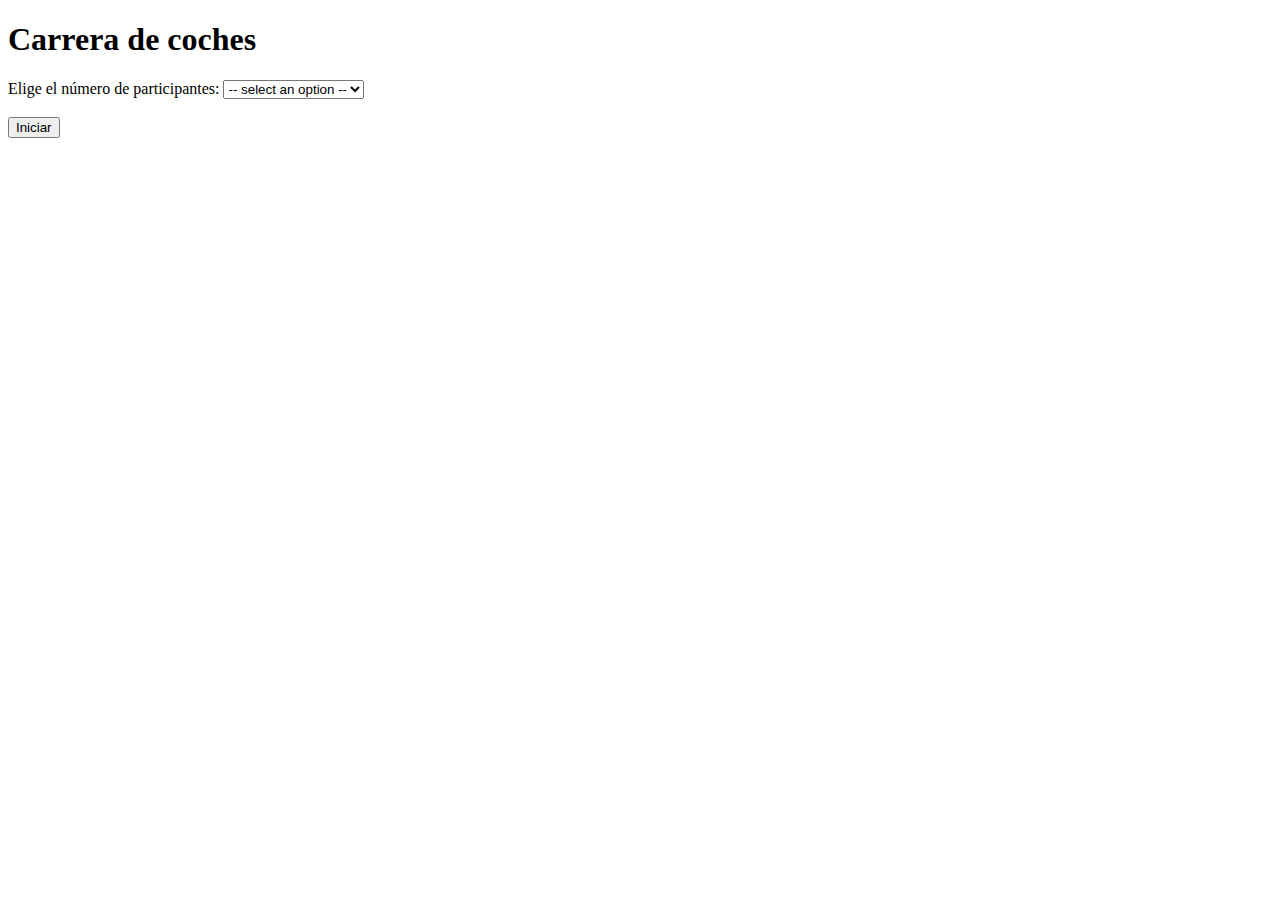
==== carrera.html @ 9dcf59c5 "As user i can move cars" ====
<!DOCTYPE html>
<html lang="en">
<head>
    <meta charset="UTF-8">
    <title>Carrera de coches</title>
    <link rel="stylesheet" href="carrera.css">
</head>
<body>
<h1>Carrera de coches</h1>

<label for="numPlayers">Elige el número de participantes:</label>

<select
        onchange="prepareGame()"
        name="numPlayers"
        id="numPlayersSelect"
>
    <option disabled selected value> -- select an option -- </option>
    <option value="1">1</option>
    <option value="2">2</option>
    <option value="3">3</option>
    <option value="4">4</option>
    <option value="5">5</option>
    <option value="6">6</option>
    <option value="7">7</option>
    <option value="8">8</option>
    <option value="9">9</option>
</select>

<br>
<br>

<button onclick="startGame()" >Iniciar</button>

<br><br>

<button hidden>Reiniciar</button>

<div id="racingTrack"></div>

<script src="carrera.js"></script>


</body>
</html>
---- carrera.css ----
.car {
    display: flex;
    flex-direction: column;
    margin-left: 0px;
}



.car img {
    border: 2px solid;
    width: 100px;
    height: 50px;
}
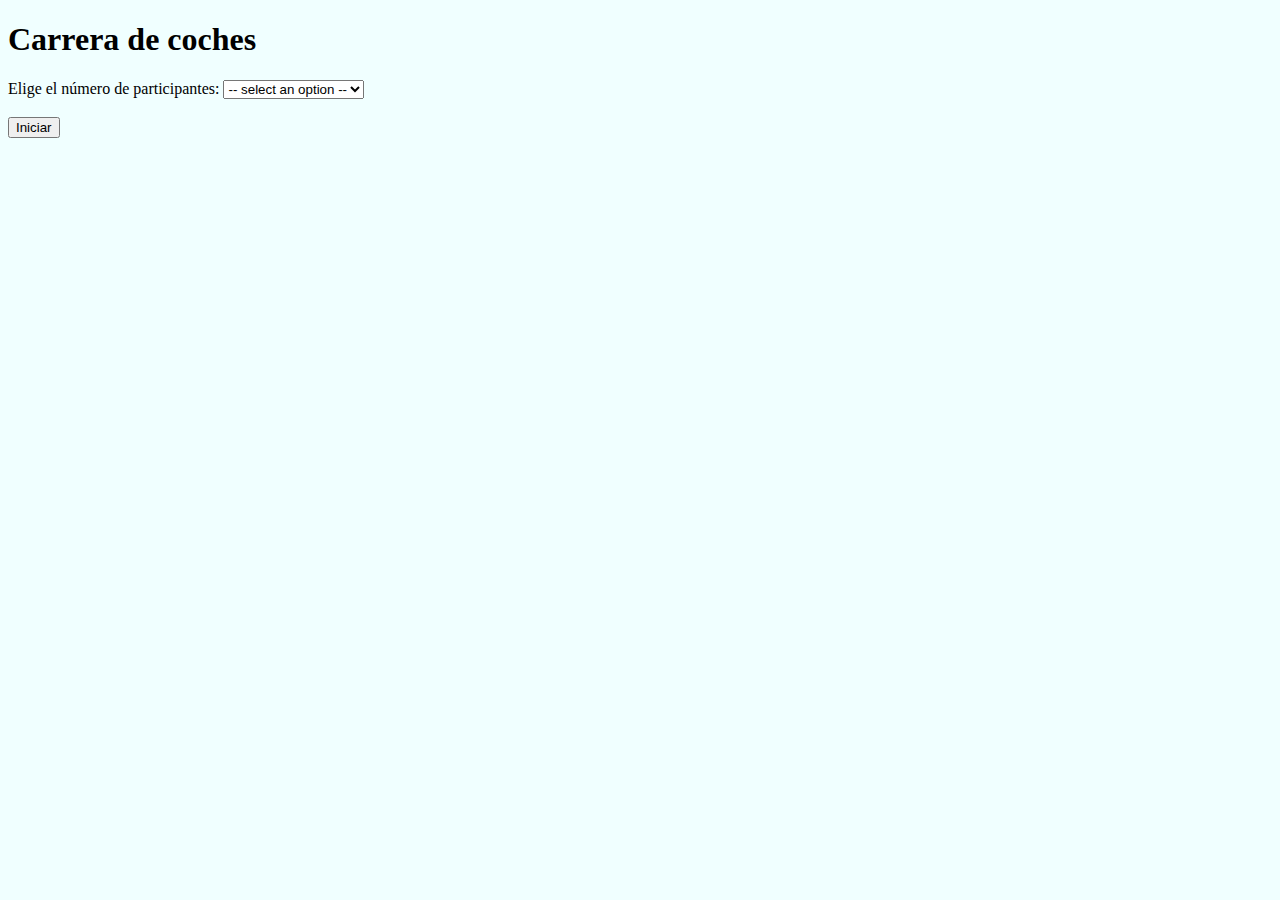
==== commit 41701f81: "Falta añadir estilo" ====
--- a/carrera.html
+++ b/carrera.html
@@ -1,6 +1,7 @@
 <!DOCTYPE html>
 <html lang="en">
 <head>
+    <script src="https://ajax.googleapis.com/ajax/libs/jquery/3.5.1/jquery.min.js"></script>
     <meta charset="UTF-8">
     <title>Carrera de coches</title>
     <link rel="stylesheet" href="carrera.css">
@@ -8,7 +9,7 @@
 <body>
 <h1>Carrera de coches</h1>
 
-<label for="numPlayers">Elige el número de participantes:</label>
+<label for="numPlayersSelect">Elige el número de participantes:</label>
 
 <select
         onchange="prepareGame()"
@@ -30,7 +31,8 @@
 <br>
 <br>
 
-<button onclick="startGame()" >Iniciar</button>
+<button class="start-game" >Iniciar</button>
+<button class="restart-game hidden">Reiniciar</button>
 
 <br><br>
 
@@ -38,6 +40,9 @@
 
 <div id="racingTrack"></div>
 
+
+<div id="clasification"></div>
+
 <script src="carrera.js"></script>
 
 
--- a/carrera.css
+++ b/carrera.css
@@ -4,10 +4,128 @@
     margin-left: 0px;
 }
 
-
-
 .car img {
-    border: 2px solid;
     width: 100px;
     height: 50px;
 }
+
+.hidden {
+    display:none;
+}
+
+
+body {
+    background-color: #F0FFFF;
+}
+/* Estilos generales */
+.container {
+    display: flex;
+    flex-direction: column;
+    font-size: 75%;
+    font-family: "Press Start 2P", cursive;
+}
+/* Estilo del menu principal y sus elementos */
+.menu {
+    width: 100%;
+    height: 100px;
+    text-align: center;
+    justify-content: center;
+}
+
+#menuTitle {
+    font-size: 4rem;
+    color: rgb(182, 6, 6);
+    text-align: center;
+    animation: moveFromLeft 1.5s ease-out;
+}
+.container h2 {
+    font-size: 2rem;
+    font-family: "Stick", sans-serif;
+    margin: 25px;
+}
+.selector {
+    margin: 20px;
+    width: 45px;
+    height: 30px;
+}
+/* Estilos para los botones de la aplicacion */
+.btn-send {
+    font-family: "Stick", sans-serif;
+    font-size: 1.2rem;
+    font-weight: bold;
+    background-color: rgb(95, 165, 236);
+    width: 15%;
+    border-radius: 12px;
+    border: 3px solid rgb(0, 0, 0);
+    margin: 8px;
+}
+
+.btn-send:hover {
+    background-color: rgb(7, 83, 158);
+    color: white;
+    cursor: pointer;
+}
+/* Estilo para la pantalla de juego */
+.menu-carrera {
+    width: 100%;
+    height: 20%;
+    text-align: center;
+}
+/* Estilos para los dorsales en pista */
+.dorsal {
+    font-size: 0.6rem;
+    margin-right: 0px;
+    width: 100%;
+    color: black;
+    text-align: center;
+}
+/* Estilo para el div de carretera */
+.road {
+    display: flex;
+    flex-direction: row;
+    width: 100%;
+    height: 50px;
+    background-color: rgb(154, 153, 153);
+    margin: 2px;
+    border-top: 4px solid white;
+    border-bottom: 4px solid white;
+}
+/* Estilos para los coches */
+.vehicles {
+    margin-left: 0px;
+    height: 74%;
+    width: 7%;
+}
+/* Estilo para la lista de posiciones final */
+.posiciones p {
+    font-size: 0.9rem;
+    text-align: center;
+}
+#positionsTitle {
+    font-size: 4rem;
+    color: rgb(35, 122, 204);
+    text-align: center;
+    animation: moveFromRigth 1.5s ease-out;
+}
+
+@keyframes moveFromLeft {
+    0% {
+        opacity: 0;
+        transform: translateX(-16rem);
+    }
+    100% {
+        opacity: 1;
+        transform: translateX(0);
+    }
+}
+
+@keyframes moveFromRigth {
+    0% {
+        opacity: 0;
+        transform: translateX(16rem);
+    }
+    100% {
+        opacity: 1;
+        transform: translateX(0);
+    }
+}
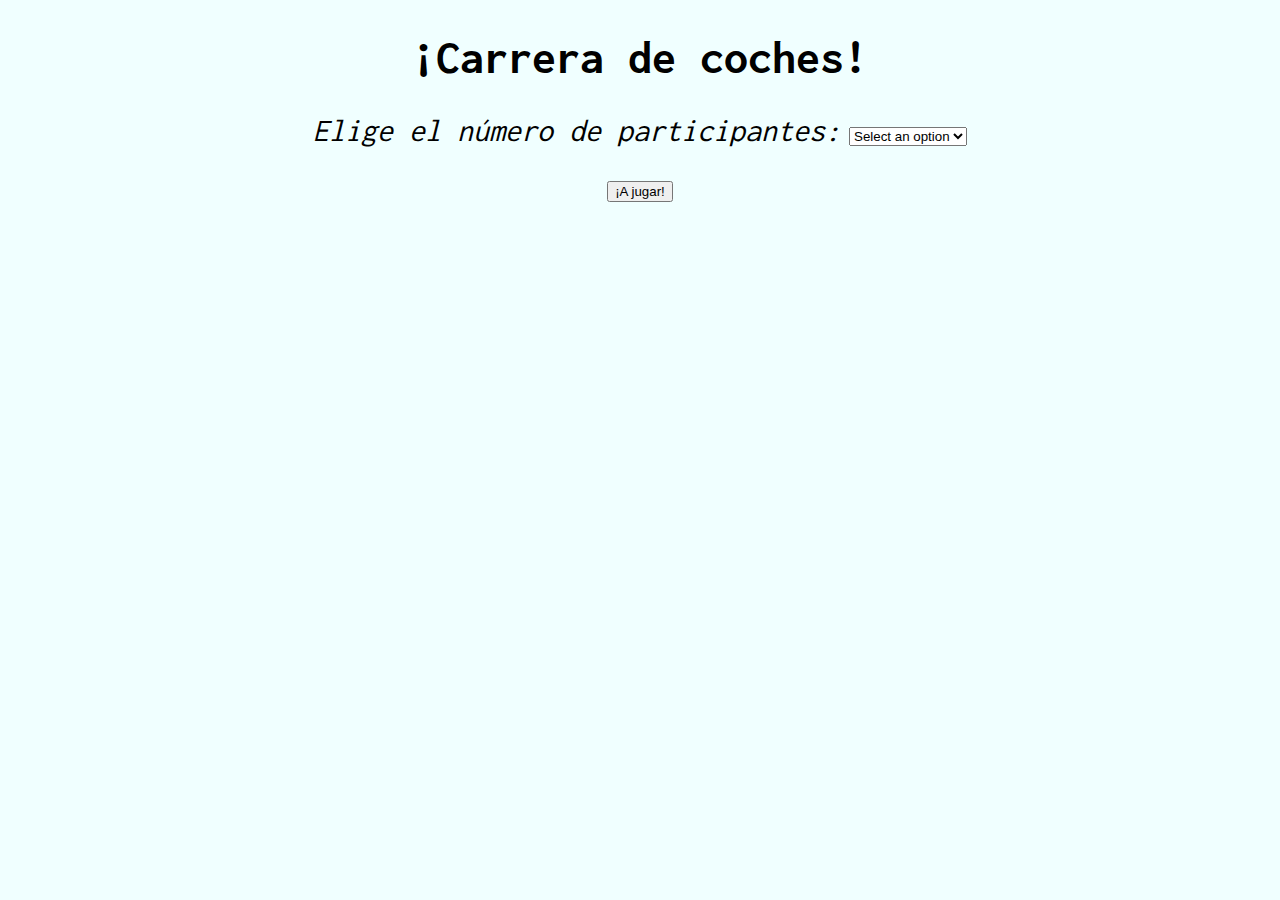
==== commit 93438495: "Task finished" ====
--- a/carrera.html
+++ b/carrera.html
@@ -5,10 +5,15 @@
     <meta charset="UTF-8">
     <title>Carrera de coches</title>
     <link rel="stylesheet" href="carrera.css">
+    <link rel="preconnect" href="https://fonts.googleapis.com">
+    <link rel="preconnect" href="https://fonts.gstatic.com" crossorigin>
+    <link href="https://fonts.googleapis.com/css2?family=Inconsolata&family=Roboto:wght@100&display=swap" rel="stylesheet">
+
 </head>
 <body>
-<h1>Carrera de coches</h1>
+<h1 class="blinking">¡Carrera de coches!</h1>
 
+<div class="selector">
 <label for="numPlayersSelect">Elige el número de participantes:</label>
 
 <select
@@ -16,7 +21,7 @@
         name="numPlayers"
         id="numPlayersSelect"
 >
-    <option disabled selected value> -- select an option -- </option>
+    <option value="">Select an option</option>
     <option value="1">1</option>
     <option value="2">2</option>
     <option value="3">3</option>
@@ -28,11 +33,15 @@
     <option value="9">9</option>
 </select>
 
+</div>
+
 <br>
 <br>
 
-<button class="start-game" >Iniciar</button>
+<div class="buttons">
+<button class="start-game" >¡A jugar!</button>
 <button class="restart-game hidden">Reiniciar</button>
+</div>
 
 <br><br>
 
@@ -41,7 +50,7 @@
 <div id="racingTrack"></div>
 
 
-<div id="clasification"></div>
+<div id="classification"></div>
 
 <script src="carrera.js"></script>
 
--- a/carrera.css
+++ b/carrera.css
@@ -1,131 +1,65 @@
-.car {
-    display: flex;
-    flex-direction: column;
-    margin-left: 0px;
-}
 
+/* Establecemos el tamaño de los coches */
 .car img {
     width: 100px;
     height: 50px;
+
+    display: flex;
+    flex-direction: column;
 }
-
 .hidden {
     display:none;
 }
 
 
+/* Estilo para la pantalla y todo el texto */
 body {
     background-color: #F0FFFF;
-}
-/* Estilos generales */
-.container {
-    display: flex;
-    flex-direction: column;
-    font-size: 75%;
-    font-family: "Press Start 2P", cursive;
-}
-/* Estilo del menu principal y sus elementos */
-.menu {
-    width: 100%;
-    height: 100px;
-    text-align: center;
-    justify-content: center;
+    font-family: Inconsolata, serif;
 }
 
-#menuTitle {
-    font-size: 4rem;
-    color: rgb(182, 6, 6);
+/* Estilo único para el título de la página */
+.blinking {
+    animation:blinkingText 1.2s infinite;
     text-align: center;
-    animation: moveFromLeft 1.5s ease-out;
-}
-.container h2 {
-    font-size: 2rem;
-    font-family: "Stick", sans-serif;
-    margin: 25px;
-}
-.selector {
-    margin: 20px;
-    width: 45px;
-    height: 30px;
-}
-/* Estilos para los botones de la aplicacion */
-.btn-send {
-    font-family: "Stick", sans-serif;
-    font-size: 1.2rem;
-    font-weight: bold;
-    background-color: rgb(95, 165, 236);
-    width: 15%;
-    border-radius: 12px;
-    border: 3px solid rgb(0, 0, 0);
-    margin: 8px;
+    font-size: 3rem;
 }
 
-.btn-send:hover {
-    background-color: rgb(7, 83, 158);
-    color: white;
-    cursor: pointer;
+@keyframes blinkingText{
+    0%{     color: #000;    }
+    49%{    color: #000; }
+    60%{    color: transparent; }
+    99%{    color:transparent;  }
+    100%{   color: #000;    }
 }
-/* Estilo para la pantalla de juego */
-.menu-carrera {
-    width: 100%;
-    height: 20%;
+
+.selector {
     text-align: center;
 }
-/* Estilos para los dorsales en pista */
-.dorsal {
-    font-size: 0.6rem;
-    margin-right: 0px;
-    width: 100%;
-    color: black;
+
+label {
+    font-style: italic;
+    font-size: 2rem;
+}
+
+/* Centramos los botones de inicio y reinicio. */
+.buttons {
     text-align: center;
 }
-/* Estilo para el div de carretera */
-.road {
+
+/* Estilo para la tabla de clasificación */
+#classification {
+    font-size: 2rem;
+    color: rgb(106, 90, 205);
+    text-align: center;
     display: flex;
-    flex-direction: row;
-    width: 100%;
-    height: 50px;
-    background-color: rgb(154, 153, 153);
-    margin: 2px;
-    border-top: 4px solid white;
-    border-bottom: 4px solid white;
-}
-/* Estilos para los coches */
-.vehicles {
-    margin-left: 0px;
-    height: 74%;
-    width: 7%;
-}
-/* Estilo para la lista de posiciones final */
-.posiciones p {
-    font-size: 0.9rem;
-    text-align: center;
-}
-#positionsTitle {
-    font-size: 4rem;
-    color: rgb(35, 122, 204);
-    text-align: center;
-    animation: moveFromRigth 1.5s ease-out;
+    align-items: center;
+    justify-content: center;
+    flex-direction: column;
 }
 
-@keyframes moveFromLeft {
-    0% {
-        opacity: 0;
-        transform: translateX(-16rem);
-    }
-    100% {
-        opacity: 1;
-        transform: translateX(0);
-    }
+ol {
+    list-style: none;
 }
 
-@keyframes moveFromRigth {
-    0% {
-        opacity: 0;
-        transform: translateX(16rem);
-    }
-    100% {
-        opacity: 1;
-        transform: translateX(0);
-    }
-}
+
